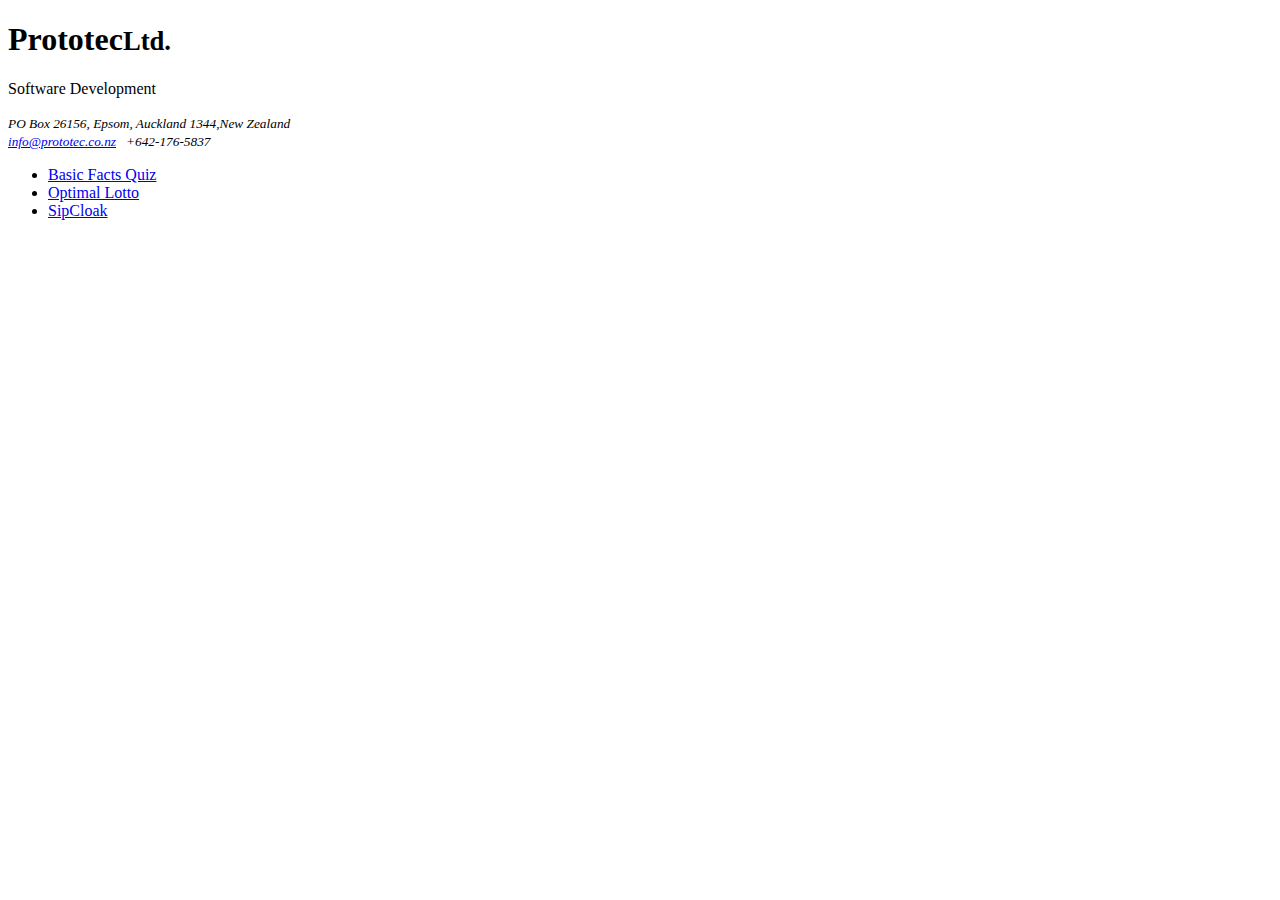
==== index.html @ f9ccc43e "Create index.html" ====
<!DOCTYPE html>
<html xmlns="http://www.w3.org/1999/xhtml" xml:lang="en"> 
	<head> 
		<link rel="StyleSheet" href="/style.css" type="text/css" />
		<link rel="icon" href="/prototec.svg" type="image/svg+xml" />
		<title>Prototec Ltd.</title> 
		<meta name="viewport" content="initial-scale=1" />
	</head> 
	<body>
		<h1>Prototec<small>Ltd.</small></h1>
		<p>Software Development</p>
		<address>
			<p><small>PO Box 26156, Epsom, Auckland 1344,New Zealand<br/><a href="&#109;&#97;&#105;&#108;&#116;&#111;&#58;&#105;&#110;&#102;&#111;&#64;&#112;&#114;&#111;&#116;&#111;&#116;&#101;&#99;&#46;&#99;&#111;&#46;&#110;&#122;">&#105;&#110;&#102;&#111;&#64;&#112;&#114;&#111;&#116;&#111;&#116;&#101;&#99;&#46;&#99;&#111;&#46;&#110;&#122;</a> &#160; +642-176-5837</small></p>
		</address>
		
		<ul>
		<li><a href="maths.html">Basic Facts Quiz</a></li>
		<li><a href="http://optimallotto.prototec.co.nz/">Optimal Lotto</a></li>
		<li><a href="http://www.sipcloak.org/">SipCloak</a></li>
		</ul>
	</body>
</html>
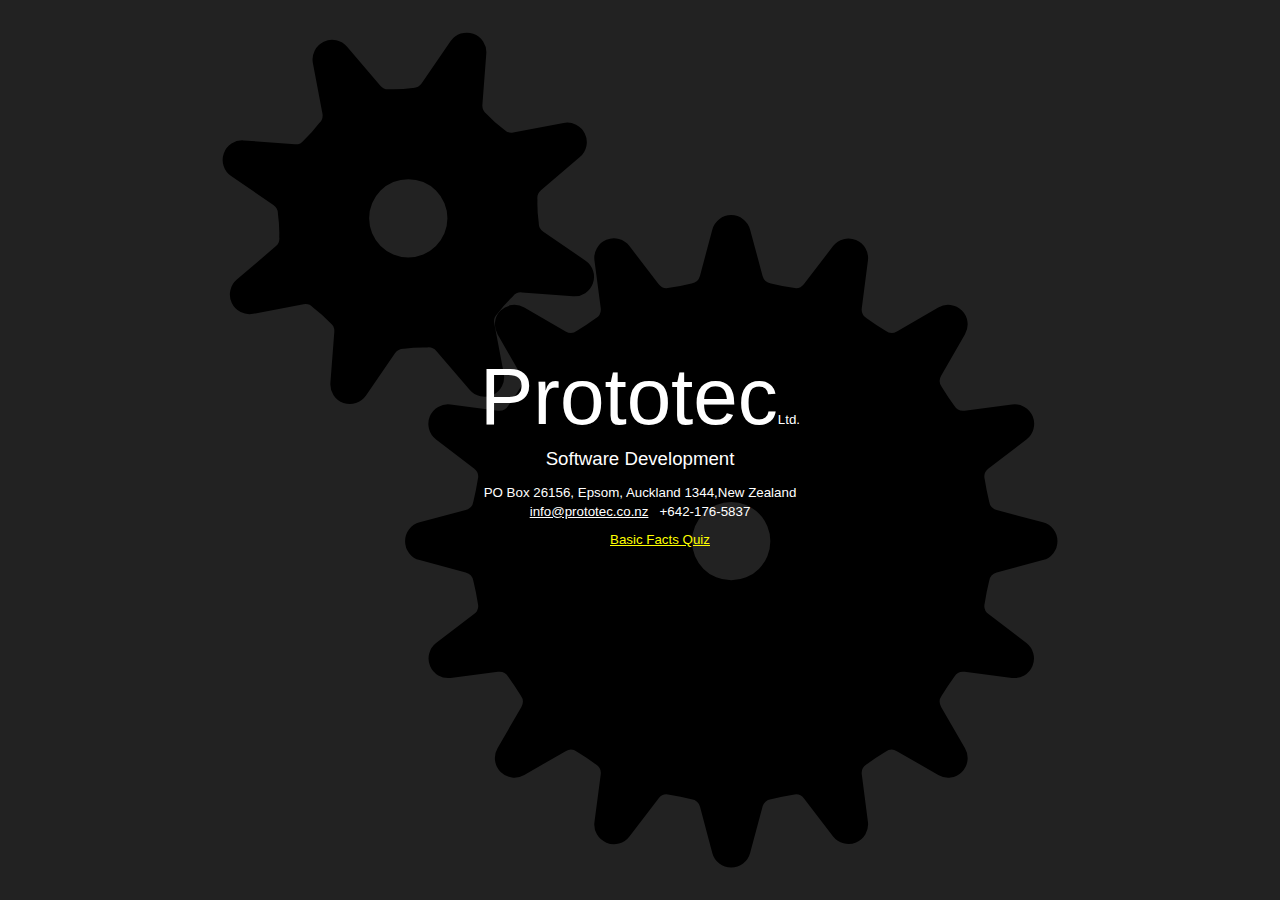
==== commit 235d8ad8: "Update index.html" ====
--- a/index.html
+++ b/index.html
@@ -14,9 +14,9 @@
 		</address>
 		
 		<ul>
-		<li><a href="maths.html">Basic Facts Quiz</a></li>
-		<li><a href="http://optimallotto.prototec.co.nz/">Optimal Lotto</a></li>
-		<li><a href="http://www.sipcloak.org/">SipCloak</a></li>
+		<li><a href="https://maths.prototec.co.nz/">Basic Facts Quiz</a></li>
+		<!--<li><a href="http://optimallotto.prototec.co.nz/">Optimal Lotto</a></li>
+		<li><a href="http://www.sipcloak.org/">SipCloak</a></li>-->
 		</ul>
 	</body>
 </html>
--- a/style.css
+++ b/style.css
@@ -0,0 +1,39 @@
+html { 
+	background-image: url(prototec.svg);
+	background-repeat: no-repeat;
+	background-color: #222;
+	background-size: contain;
+	background-position: center;
+	color: #fff;
+	height: 100%;
+	padding: 0;
+}
+h1 {
+	font: bold 60pt/60pt Impact, Ubuntu, sans-serif;
+	font-weight: normal;
+	margin: 0;
+	padding: 0;
+}
+body {
+	position: absolute;
+	text-align: center;
+	font: 14pt/14pt sans-serif;
+	text-align: center;
+	margin: -70pt 0 0 0;
+	width: 100%;
+	top: 50%;
+	padding: 0;
+}
+small {
+	font: normal 10pt/10pt sans-serif;
+}
+a { color: #fff }
+p{ margin: 10pt; padding: 0 }
+
+ul { 
+	font: normal 10pt/10pt sans-serif;
+	list-style: none
+}
+ul a { color: #ff0 }
+ul a:hover { color: #aa0 }
+ul li { margin-bottom: 1em }
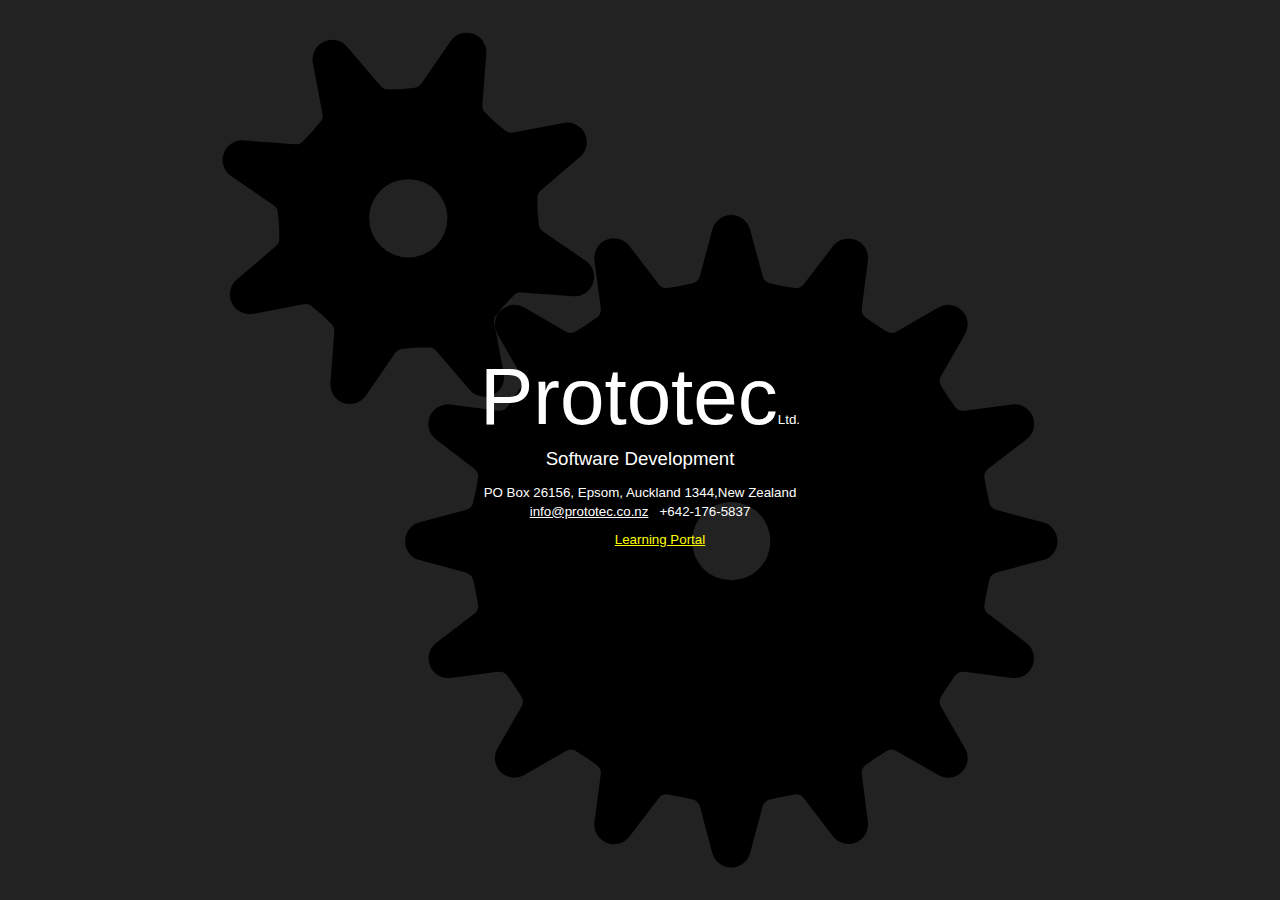
==== commit ba7faff4: "Update maths link to learning portal" ====
--- a/index.html
+++ b/index.html
@@ -1,5 +1,5 @@
 <!DOCTYPE html>
-<html xmlns="http://www.w3.org/1999/xhtml" xml:lang="en"> 
+<html> 
 	<head> 
 		<link rel="StyleSheet" href="/style.css" type="text/css" />
 		<link rel="icon" href="/prototec.svg" type="image/svg+xml" />
@@ -14,7 +14,7 @@
 		</address>
 		
 		<ul>
-		<li><a href="https://maths.prototec.co.nz/">Basic Facts Quiz</a></li>
+		<li><a href="https://learning.prototec.co.nz/">Learning Portal</a></li>
 		<!--<li><a href="http://optimallotto.prototec.co.nz/">Optimal Lotto</a></li>
 		<li><a href="http://www.sipcloak.org/">SipCloak</a></li>-->
 		</ul>
